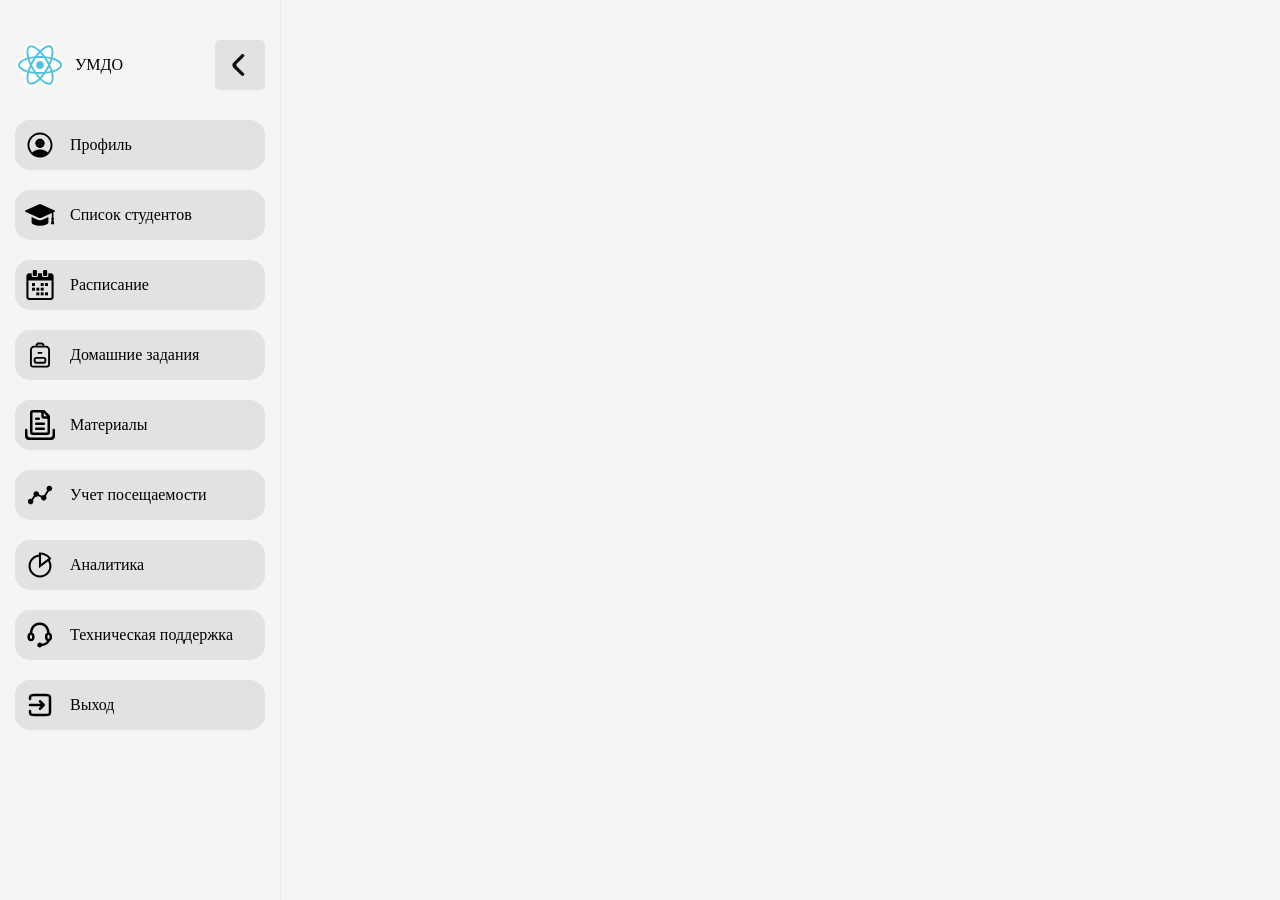
==== pages/dashboard-teacher.html @ c04e8af7 "Aside-menu" ====
<!DOCTYPE html>
<html lang="ru">

<head>
  <meta charset="UTF-8">
  <meta name="viewport" content="width=device-width, initial-scale=1.0">
  <link rel="stylesheet" href="../css/reset.css">
  <link rel="stylesheet" href="../css/main.css">
  <title>Личный кабинет</title>
</head>

<body>
  <div class="wrapper wrapper_dashboard">
    <aside class="aside">
      <div class="aside__header">
        <div class="aside-logo">
          <img style="width: 50px;" src="../icons/example_logoUntitled.svg" alt="logotype" class="aside-logo__img">
          <span class="aside-logo__title">УМДО</span>
        </div>
        <a class="aside-menu-toggle">
          <img src="../icons/arrow-icon.svg" alt="arrow-hide-open" class="aside-menu-toggle__img">
        </a>
      </div>
      <nav class="aside-menu">
        <ul class="aside-menu__list">
          <li class="aside-menu__item">
            <img src="../icons/aside-menu-icons/profile-icon.svg" alt="profile-icon" class="aside-menu__icon">
            <span class="aside-menu__span">Профиль</span>
          </li>
          <li class="aside-menu__item">
            <img src="../icons/aside-menu-icons/student-icon.svg" alt="student-icon" class="aside-menu__icon">
            <span class="aside-menu__span">Список студентов</span>
          </li>
          <li class="aside-menu__item">
            <img src="../icons/aside-menu-icons/schedule-icon.svg" alt="schedule-icon" class="aside-menu__icon">
            <span class="aside-menu__span">Расписание</span>
          </li>
          <li class="aside-menu__item">
            <img src="../icons/aside-menu-icons/homework-icon.svg" alt="homework-icon" class="aside-menu__icon">
            <span class="aside-menu__span">Домашние задания</span>
          </li>
          <li class="aside-menu__item">
            <img src="../icons/aside-menu-icons/materials-icon.svg" alt="materials-icon" class="aside-menu__icon">
            <span class="aside-menu__span">Материалы</span>
          </li>
          <li class="aside-menu__item">
            <img src="../icons/aside-menu-icons/attendance-icon.svg" alt="attendance-icon" class="aside-menu__icon">
            <span class="aside-menu__span">Учет посещаемости</span>
          </li>
          <li class="aside-menu__item">
            <img src="../icons/aside-menu-icons/analytics-icon.svg" alt="analytics-icon" class="aside-menu__icon">
            <span class="aside-menu__span">Аналитика</span>
          </li>
          <li class="aside-menu__item">
            <img src="../icons/aside-menu-icons/tech-support-icon.svg" alt="tech-support-icon" class="aside-menu__icon">
            <span class="aside-menu__span">Техническая поддержка</span>
          </li>
          <li class="aside-menu__item">
            <img src="../icons/aside-menu-icons/exit-icon.svg" alt="exit-icon" class="aside-menu__icon">
            <span class="aside-menu__span">Выход</span>
          </li>
        </ul>
      </nav>
    </aside>

    <main class="main dashboard-content-container">

    </main>
  </div>
</body>
<script src="../js/main.js"></script>

</html>
---- css/main.css ----
/*IMPORTS*/
.wrapper {
  margin: 0px 15px;
  min-height: 100vh;
}

@media (max-device-width: 480px) {
  .wrapper {
    min-height: calc(100vh - 60px);
  }
}
.logotype {
  max-width: 120px;
}

.footer_sign-page {
  display: flex;
  align-items: center;
  justify-content: center;
  flex-wrap: wrap;
  gap: 15px;
  padding: 25px 0px;
}
.footer_sign-page__img {
  max-width: 50px;
}
.footer_sign-page__supportLink {
  text-align: center;
}
.footer_sign-page__copyright {
  text-align: center;
}

.login-form-container {
  display: flex;
  justify-content: center;
  flex: 1;
  min-height: 50vh;
  padding: 45px 5px;
}

.login-form {
  display: flex;
  flex-direction: column;
  justify-content: center;
  gap: 20px;
  width: 300px;
}
.login-form__img {
  align-self: center;
}
.login-form__title {
  align-self: center;
}
.login-form__recovery-password {
  align-self: center;
}

.wrapper_login {
  display: flex;
  flex-direction: column;
  min-height: 100vh;
}

.wrapper_recovery {
  display: flex;
  flex-direction: column;
  min-height: 100vh;
}

.reset-form-container {
  display: flex;
  justify-content: center;
  flex: 1;
  min-height: 50vh;
  padding: 45px 5px;
}

.reset-form {
  display: flex;
  flex-direction: column;
  justify-content: center;
  gap: 20px;
  width: 300px;
}
.reset-form__img {
  align-self: center;
}
.reset-form__title {
  align-self: center;
}
.wrapper_dashboard {
  display: grid;
  grid-template-columns: 0.2fr 1fr;
  margin: 0;
  background-color: #f5f5f5;
}

.aside {
  border-right: 1px solid rgb(233, 233, 233);
  min-width: 250px;
  display: flex;
  flex-direction: column;
  padding: 40px 15px 15px 15px;
  gap: 30px;
}
.aside__header {
  display: flex;
  align-items: center;
  justify-content: space-between;
}

.aside-logo {
  display: flex;
  align-items: center;
  gap: 10px;
  -webkit-user-select: none;
     -moz-user-select: none;
          user-select: none;
}
.aside-menu-toggle {
  background-color: rgb(226, 226, 226);
  border-radius: 5px;
  padding: 5px 5px 2px 5px;
  cursor: pointer;
}
.aside-menu-toggle__img {
  width: 40px;
}

.aside-menu__list {
  display: flex;
  flex-direction: column;
  gap: 20px;
}
.aside-menu__item {
  display: flex;
  align-items: center;
  gap: 15px;
  background-color: rgb(226, 226, 226);
  border-radius: 15px;
  padding: 10px;
  -webkit-user-select: none;
     -moz-user-select: none;
          user-select: none;
  cursor: pointer;
}
.aside-menu__icon {
  width: 30px;
}
.aside_closed {
  min-width: 50px;
  width: 50px;
}
.aside_closed .aside__header {
  justify-content: center;
}
.aside_closed .aside-logo {
  display: none;
}
.aside_closed .aside-menu-toggle {
  display: flex;
  flex-direction: column;
  align-items: center;
  width: 50px;
  padding: 5px;
}
.aside_closed .aside-menu-toggle__img {
  transform: scale(-1, 1);
}
.aside_closed .aside-menu__item span {
  display: none;
}/*# sourceMappingURL=main.css.map */
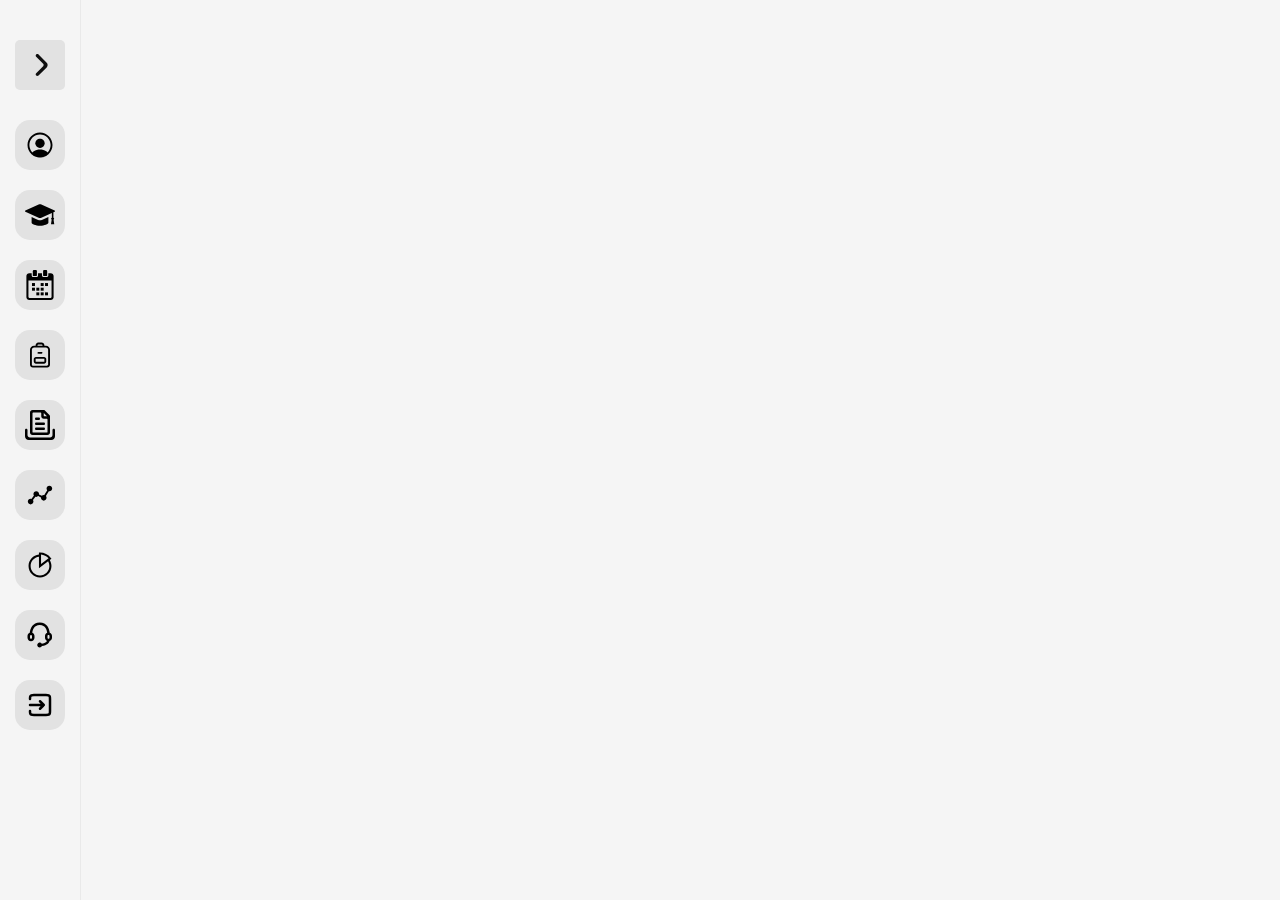
==== commit 90faaa4a: "Aside-menu-adaptive" ====
--- a/pages/dashboard-teacher.html
+++ b/pages/dashboard-teacher.html
@@ -11,15 +11,15 @@
 
 <body>
   <div class="wrapper wrapper_dashboard">
-    <aside class="aside">
+    <aside class="aside aside_closed">
       <div class="aside__header">
         <div class="aside-logo">
           <img style="width: 50px;" src="../icons/example_logoUntitled.svg" alt="logotype" class="aside-logo__img">
           <span class="aside-logo__title">УМДО</span>
         </div>
-        <a class="aside-menu-toggle">
+        <div class="aside-menu-toggle">
           <img src="../icons/arrow-icon.svg" alt="arrow-hide-open" class="aside-menu-toggle__img">
-        </a>
+        </div>
       </div>
       <nav class="aside-menu">
         <ul class="aside-menu__list">
--- a/css/main.css
+++ b/css/main.css
@@ -6,9 +6,15 @@
 
 @media (max-device-width: 480px) {
   .wrapper {
-    min-height: calc(100vh - 60px);
-  }
-}
+    min-height: calc(100vh - 60px) !important;
+  }
+}
+img {
+  -webkit-user-select: none;
+     -moz-user-select: none;
+          user-select: none;
+}
+
 .logotype {
   max-width: 120px;
 }
@@ -101,13 +107,14 @@
   min-width: 250px;
   display: flex;
   flex-direction: column;
-  padding: 40px 15px 15px 15px;
+  padding: 40px 15px;
   gap: 30px;
 }
 .aside__header {
   display: flex;
   align-items: center;
   justify-content: space-between;
+  gap: 15px;
 }
 
 .aside-logo {
@@ -148,26 +155,80 @@
 .aside-menu__icon {
   width: 30px;
 }
-.aside_closed {
-  min-width: 50px;
-  width: 50px;
-}
-.aside_closed .aside__header {
-  justify-content: center;
-}
-.aside_closed .aside-logo {
-  display: none;
-}
-.aside_closed .aside-menu-toggle {
-  display: flex;
-  flex-direction: column;
-  align-items: center;
-  width: 50px;
-  padding: 5px;
-}
-.aside_closed .aside-menu-toggle__img {
-  transform: scale(-1, 1);
-}
-.aside_closed .aside-menu__item span {
-  display: none;
+@media (min-width: 769px) {
+  .aside_closed {
+    min-width: 50px;
+    width: 50px;
+  }
+  .aside_closed .aside__header {
+    justify-content: center;
+  }
+  .aside_closed .aside-logo {
+    display: none;
+  }
+  .aside_closed .aside-menu-toggle {
+    display: flex;
+    flex-direction: column;
+    align-items: center;
+    width: 50px;
+    padding: 5px;
+  }
+  .aside_closed .aside-menu-toggle__img {
+    transform: scale(-1, 1);
+  }
+  .aside_closed .aside-menu__item span {
+    display: none;
+  }
+}
+@media (max-width: 768px) {
+  .wrapper_dashboard {
+    grid-template-columns: auto;
+    gap: 40px;
+  }
+  .aside {
+    padding: 20px 15px;
+  }
+  .aside {
+    border-right: 0;
+    border-bottom: 1px solid rgb(233, 233, 233);
+    min-width: 0;
+    height: -moz-fit-content;
+    height: fit-content;
+  }
+  .aside-menu__item {
+    padding: 20px;
+  }
+  .aside-menu-toggle {
+    display: flex;
+    flex-direction: column;
+    align-items: center;
+    width: 50px;
+    padding: 5px;
+  }
+  .aside-menu-toggle__img {
+    transform: rotate(90deg);
+  }
+  .aside_closed .aside-menu-toggle__img {
+    transform: rotate(-90deg);
+  }
+  .aside_closed .aside-menu {
+    display: none;
+  }
+}
+@media (max-width: 230px) {
+  .aside-menu-toggle {
+    width: -webkit-fill-available;
+  }
+  .aside-logo {
+    flex-direction: column;
+  }
+  .aside__header {
+    flex-direction: column;
+  }
+  .aside-menu__item {
+    justify-content: center;
+  }
+  .aside-menu__item span {
+    display: none;
+  }
 }/*# sourceMappingURL=main.css.map */
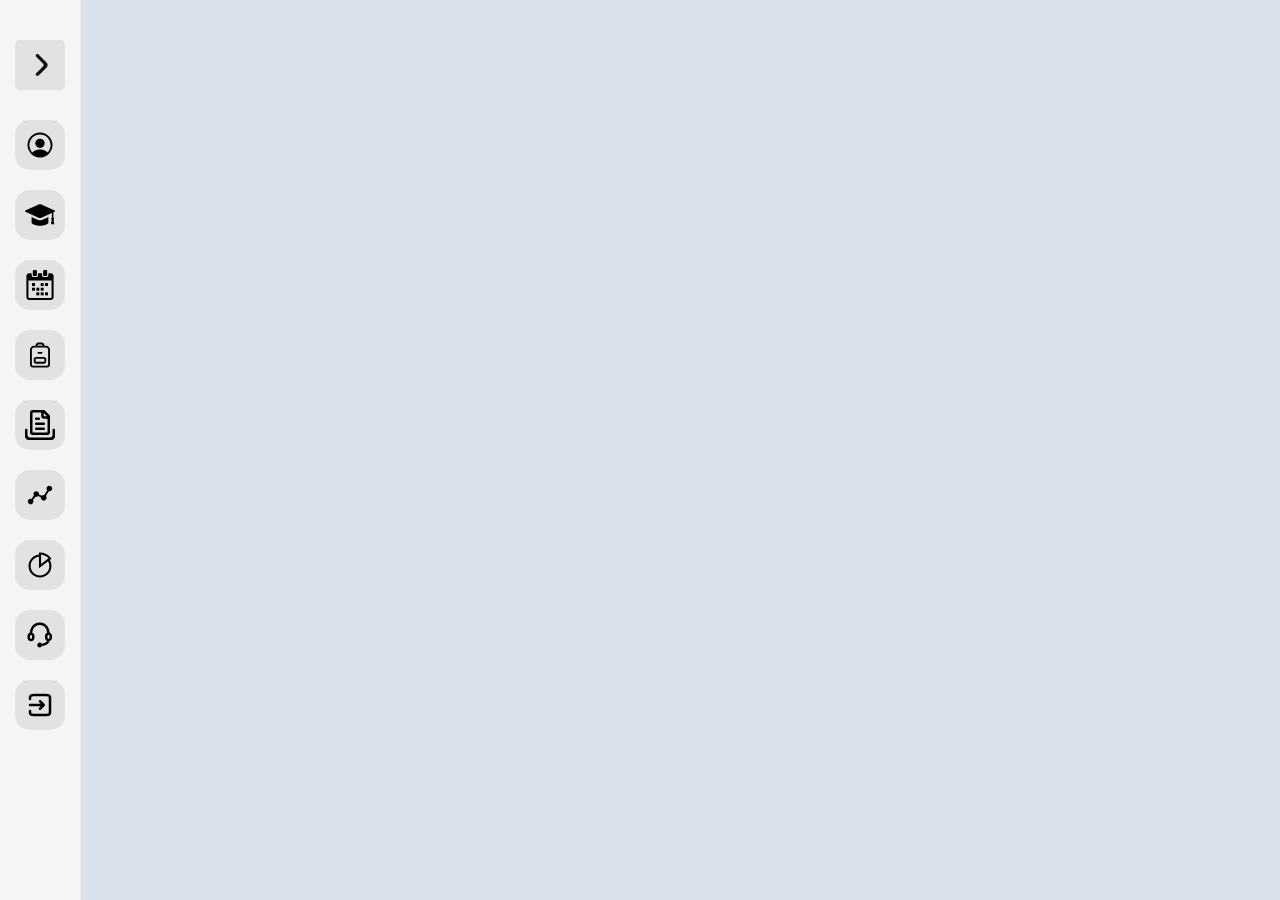
==== commit a03dd8d5: "Profile-Page" ====
--- a/pages/dashboard-teacher.html
+++ b/pages/dashboard-teacher.html
@@ -14,11 +14,12 @@
     <aside class="aside aside_closed">
       <div class="aside__header">
         <div class="aside-logo">
-          <img style="width: 50px;" src="../icons/example_logoUntitled.svg" alt="logotype" class="aside-logo__img">
+          <img style="width: 50px;" src="../icons/common-icons/example_logoUntitled.svg" alt="logotype"
+            class="aside-logo__img">
           <span class="aside-logo__title">УМДО</span>
         </div>
         <div class="aside-menu-toggle">
-          <img src="../icons/arrow-icon.svg" alt="arrow-hide-open" class="aside-menu-toggle__img">
+          <img src="../icons/common-icons/arrow-icon.svg" alt="arrow-hide-open" class="aside-menu-toggle__img">
         </div>
       </div>
       <nav class="aside-menu">
--- a/css/main.css
+++ b/css/main.css
@@ -95,13 +95,6 @@
 .reset-form__title {
   align-self: center;
 }
-.wrapper_dashboard {
-  display: grid;
-  grid-template-columns: 0.2fr 1fr;
-  margin: 0;
-  background-color: #f5f5f5;
-}
-
 .aside {
   border-right: 1px solid rgb(233, 233, 233);
   min-width: 250px;
@@ -155,6 +148,21 @@
 .aside-menu__icon {
   width: 30px;
 }
+.wrapper_dashboard {
+  display: grid;
+  grid-template-columns: auto 1fr;
+  margin: 0;
+  background-color: #f5f5f5;
+}
+
+.dashboard-content-container {
+  background-color: rgb(216, 225, 236);
+  padding: 40px 20px 30px 20px;
+  display: flex;
+  flex-direction: column;
+  gap: 20px;
+}
+
 @media (min-width: 769px) {
   .aside_closed {
     min-width: 50px;
@@ -183,7 +191,7 @@
 @media (max-width: 768px) {
   .wrapper_dashboard {
     grid-template-columns: auto;
-    gap: 40px;
+    grid-template-rows: max-content;
   }
   .aside {
     padding: 20px 15px;
@@ -231,4 +239,277 @@
   .aside-menu__item span {
     display: none;
   }
+}
+.search-row {
+  display: flex;
+  gap: 10px;
+  flex-wrap: wrap;
+  align-items: center;
+}
+@media (max-width: 600px) {
+  .custom-table_student-list th:first-child,
+  .custom-table_student-list th:last-child {
+    display: table-cell;
+  }
+  .custom-table_student-list th:not(:first-child):not(:last-child) {
+    display: none;
+  }
+}
+.schedule {
+  display: grid;
+  grid-template-columns: repeat(2, 1fr);
+  gap: 30px;
+}
+.schedule__item {
+  background-color: rgb(255, 247, 241);
+  border-radius: 10px;
+  padding: 40px 15px;
+  display: flex;
+  flex-direction: column;
+}
+.schedule__title {
+  text-align: center;
+}
+
+@media (max-width: 800px) {
+  .schedule {
+    grid-template-columns: 1fr;
+  }
+}
+@media (max-width: 500px) {
+  .custom-table_lessons-list tr th:nth-child(2),
+  .custom-table_lessons-list tr th:nth-child(3) {
+    display: none;
+  }
+}
+.found-materials {
+  display: grid;
+  grid-template-columns: 1fr;
+  gap: 30px;
+}
+.found-materials__item {
+  display: flex;
+  align-items: center;
+  justify-content: space-between;
+  border: 2px solid rgb(138, 138, 138);
+  border-radius: 10px;
+  padding: 15px;
+  gap: 20px;
+}
+.found-materials__info {
+  display: flex;
+  align-items: center;
+  gap: 15px;
+}
+.found-materials__info_text {
+  display: flex;
+  flex-direction: column;
+  gap: 5px;
+}
+.found-materials__btns {
+  display: flex;
+  gap: 10px;
+}
+.found-materials__btn img {
+  cursor: pointer;
+}
+@media (max-width: 400px) {
+  .found-materials__btns {
+    justify-content: space-between;
+    flex-direction: column;
+    height: 100%;
+  }
+  .found-materials__info {
+    flex-direction: column;
+    text-align: left;
+    align-items: flex-start;
+  }
+}
+.homeworks {
+  display: grid;
+  grid-template-columns: repeat(3, 1fr);
+  gap: 20px;
+}
+.homeworks__item {
+  display: flex;
+  flex-direction: column;
+  background-color: rgb(250, 243, 235);
+  border-radius: 10px;
+  padding: 20px;
+  gap: 20px;
+}
+.homeworks__info {
+  display: flex;
+  flex-direction: column;
+  gap: 10px;
+  text-wrap: balance;
+}
+.homeworks__text {
+  margin-bottom: 5px;
+  text-align: justify;
+  text-wrap: balance;
+}
+.homeworks__files {
+  display: flex;
+  flex-direction: column;
+  gap: 20px;
+  background-color: rgb(230, 230, 230);
+  padding: 10px;
+  border-radius: 10px;
+}
+
+@media (max-width: 1024px) {
+  .homeworks {
+    grid-template-columns: repeat(2, 1fr);
+  }
+}
+@media (max-width: 768px) {
+  .homeworks {
+    grid-template-columns: 1fr;
+  }
+}
+.questions {
+  display: grid;
+  grid-template-columns: repeat(2, 1fr);
+  gap: 15px;
+}
+
+.questions-item {
+  background-color: rgb(204, 204, 204);
+  border-radius: 10px;
+  padding: 15px;
+  display: flex;
+  flex-direction: column;
+  align-self: flex-start;
+  gap: 5px;
+}
+.questions-item__header {
+  display: flex;
+  justify-content: space-between;
+  align-items: center;
+  gap: 5px;
+}
+.questions-item__answer {
+  max-height: 0;
+  overflow: hidden;
+  transition: max-height 0.5s ease-out;
+}
+
+.question-form {
+  display: flex;
+  flex-direction: column;
+  gap: 15px;
+}
+.question-form__container {
+  display: flex;
+  flex-direction: column;
+  gap: 10px;
+}
+@media (max-width: 768px) {
+  .questions {
+    grid-template-columns: 1fr;
+  }
+}
+.personal-account-info {
+  display: grid;
+  grid-template-columns: 350px 1fr;
+  gap: 15px;
+}
+.personal-account-info__block {
+  display: flex;
+  flex-direction: column;
+  background-color: ghostwhite;
+  border-radius: 10px;
+  padding: 25px;
+  gap: 15px;
+}
+.personal-account-info__avatar {
+  background-color: rgb(199, 199, 199);
+  border-radius: 50%;
+  padding: 15px;
+  width: -moz-max-content;
+  width: max-content;
+  align-self: center;
+}
+.personal-account-info__avatar img {
+  width: 100%;
+  height: 100%;
+  display: block;
+  margin: 0 auto;
+}
+.personal-account-info__item {
+  display: flex;
+  align-items: center;
+  gap: 15px;
+}
+.personal-account-info__item img {
+  width: 30px;
+}
+
+.social-media-list {
+  display: flex;
+  align-items: center;
+  gap: 15px;
+}
+.social-media-list__item {
+  display: flex;
+  gap: 10px;
+  align-items: center;
+}
+.social-media-list__item img {
+  width: 30px;
+}
+
+.state-block {
+  display: flex;
+  flex-direction: column;
+  gap: 10px;
+  padding: 5px 0px;
+}
+.state-block__item {
+  display: flex;
+  background-color: rgb(221, 221, 221);
+  border-radius: 10px;
+  padding: 15px;
+}
+
+.courses-list {
+  display: flex;
+  flex-wrap: wrap;
+  gap: 10px;
+}
+.courses-list__item {
+  border: 2px solid rgb(218, 218, 218);
+  border-radius: 10px;
+  padding: 10px 15px;
+}
+
+@media (max-width: 1024px) {
+  .personal-account-info {
+    grid-template-columns: 1fr;
+  }
+}
+.custom-table {
+  text-align: left;
+  border-collapse: separate;
+  border-spacing: 0 1em;
+}
+.custom-table tr {
+  background-color: rgb(211, 211, 211);
+  text-align: center;
+  border-radius: 15px;
+  cursor: pointer;
+}
+.custom-table thead tr {
+  cursor: default;
+}
+.custom-table tr th {
+  padding: 15px;
+  vertical-align: middle;
+}
+.custom-table tr th:first-child {
+  border-radius: 10px 0 0 10px;
+}
+.custom-table tr th:last-child {
+  border-radius: 0 10px 10px 0;
 }/*# sourceMappingURL=main.css.map */
